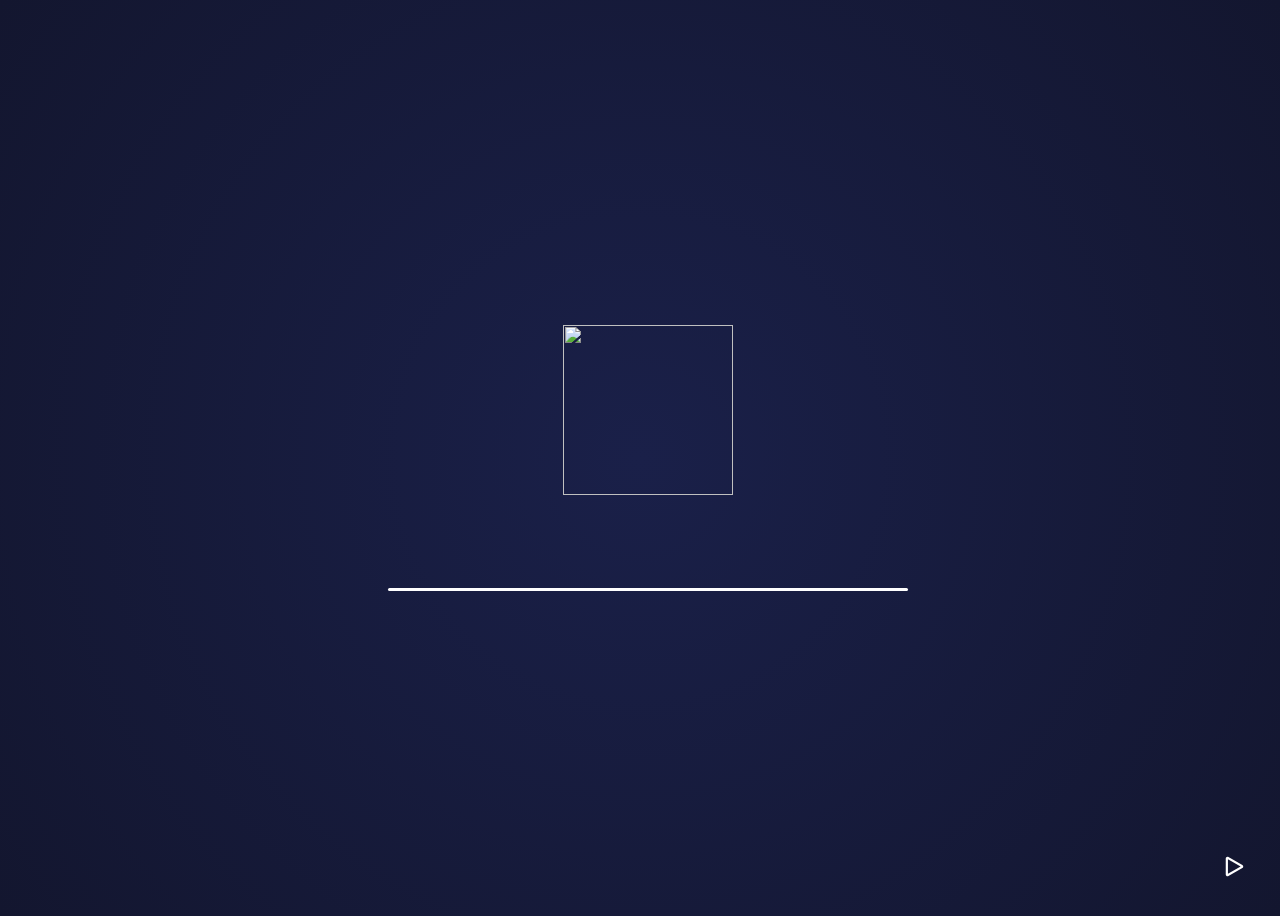
==== index.html @ d0b7fe5c "Add files via upload" ====
<html>
    <link rel="stylesheet" href="homestyle.css">
    <div class="loading-container">
      <img src="https://static.wikia.nocookie.net/valorant/images/1/1d/Owl_Drone.png/revision/latest?cb=20200405225244" width="170px">
        <div class="loading-text">
          <span>R</span>
          <span>E</span>
          <span>C</span>
          <span>O</span>
          <span>N</span>
        </div>
      </div>
      <div class="socials">
        <a class="social-link" href="choose.html" target="_top">
          <svg xmlns="http://www.w3.org/2000/svg" width="35" height="35" fill="currentColor" class="bi bi-play" viewBox="0 0 16 16">
            <path d="M10.804 8 5 4.633v6.734L10.804 8zm.792-.696a.802.802 0 0 1 0 1.392l-6.363 3.692C4.713 12.69 4 12.345 4 11.692V4.308c0-.653.713-.998 1.233-.696l6.363 3.692z"/>
          </svg>
        </a>
      </div>
</html>
---- homestyle.css ----
@import url("https://fonts.googleapis.com/css2?family=Montserrat:wght@500&display=swap");
* {
  box-sizing: border-box;
}

body {
  width: 100%;
  height: 100vh;
  display: flex;
  justify-content: center;
  align-items: center;
  background: #1a2049;
  background: radial-gradient(circle, #1a2049 0%, #13162f 100%);
  background-size: 100%;
  font-family: "Montserrat", sans-serif;
  overflow: hidden;
}

.loading-container {
  width: 100%;
  max-width: 520px;
  text-align: center;
  color: #fff;
  position: relative;
  margin: 0 32px;
}
.loading-container:before {
  content: "";
  position: absolute;
  width: 100%;
  height: 3px;
  background-color: #fff;
  bottom: 0;
  left: 0;
  border-radius: 10px;
  -webkit-animation: movingLine 2.4s infinite ease-in-out;
          animation: movingLine 2.4s infinite ease-in-out;
}

@-webkit-keyframes movingLine {
  0% {
    opacity: 0;
    width: 0;
  }
  33.3%, 66% {
    opacity: 0.8;
    width: 100%;
  }
  85% {
    width: 0;
    left: initial;
    right: 0;
    opacity: 1;
  }
  100% {
    opacity: 0;
    width: 0;
  }
}

@keyframes movingLine {
  0% {
    opacity: 0;
    width: 0;
  }
  33.3%, 66% {
    opacity: 0.8;
    width: 100%;
  }
  85% {
    width: 0;
    left: initial;
    right: 0;
    opacity: 1;
  }
  100% {
    opacity: 0;
    width: 0;
  }
}
.loading-text {
  font-size: 5vw;
  line-height: 64px;
  letter-spacing: 10px;
  margin-bottom: 32px;
  display: flex;
  justify-content: space-evenly;
}
.loading-text span {
  -webkit-animation: moveLetters 2.4s infinite ease-in-out;
          animation: moveLetters 2.4s infinite ease-in-out;
  transform: translatex(0);
  position: relative;
  display: inline-block;
  opacity: 0;
  text-shadow: 0px 2px 10px rgba(46, 74, 81, 0.3);
}

.loading-text span:nth-child(1) {
  -webkit-animation-delay: 0.1s;
          animation-delay: 0.1s;
}

.loading-text span:nth-child(2) {
  -webkit-animation-delay: 0.2s;
          animation-delay: 0.2s;
}

.loading-text span:nth-child(3) {
  -webkit-animation-delay: 0.3s;
          animation-delay: 0.3s;
}

.loading-text span:nth-child(4) {
  -webkit-animation-delay: 0.4s;
          animation-delay: 0.4s;
}

.loading-text span:nth-child(5) {
  -webkit-animation-delay: 0.5s;
          animation-delay: 0.5s;
}

.loading-text span:nth-child(6) {
  -webkit-animation-delay: 0.6s;
          animation-delay: 0.6s;
}

.loading-text span:nth-child(7) {
  -webkit-animation-delay: 0.7s;
          animation-delay: 0.7s;
}

@-webkit-keyframes moveLetters {
  0% {
    transform: translateX(-15vw);
    opacity: 0;
  }
  33.3%, 66% {
    transform: translateX(0);
    opacity: 1;
  }
  100% {
    transform: translateX(15vw);
    opacity: 0;
  }
}

@keyframes moveLetters {
  0% {
    transform: translateX(-15vw);
    opacity: 0;
  }
  33.3%, 66% {
    transform: translateX(0);
    opacity: 1;
  }
  100% {
    transform: translateX(15vw);
    opacity: 0;
  }
}
.socials {
  position: fixed;
  bottom: 16px;
  right: 16px;
  display: flex;
  align-items: center;
}

.social-link {
  color: #fff;
  display: flex;
  align-items: center;
  cursor: pointer;
  text-decoration: none;
  margin-right: 12px;
}
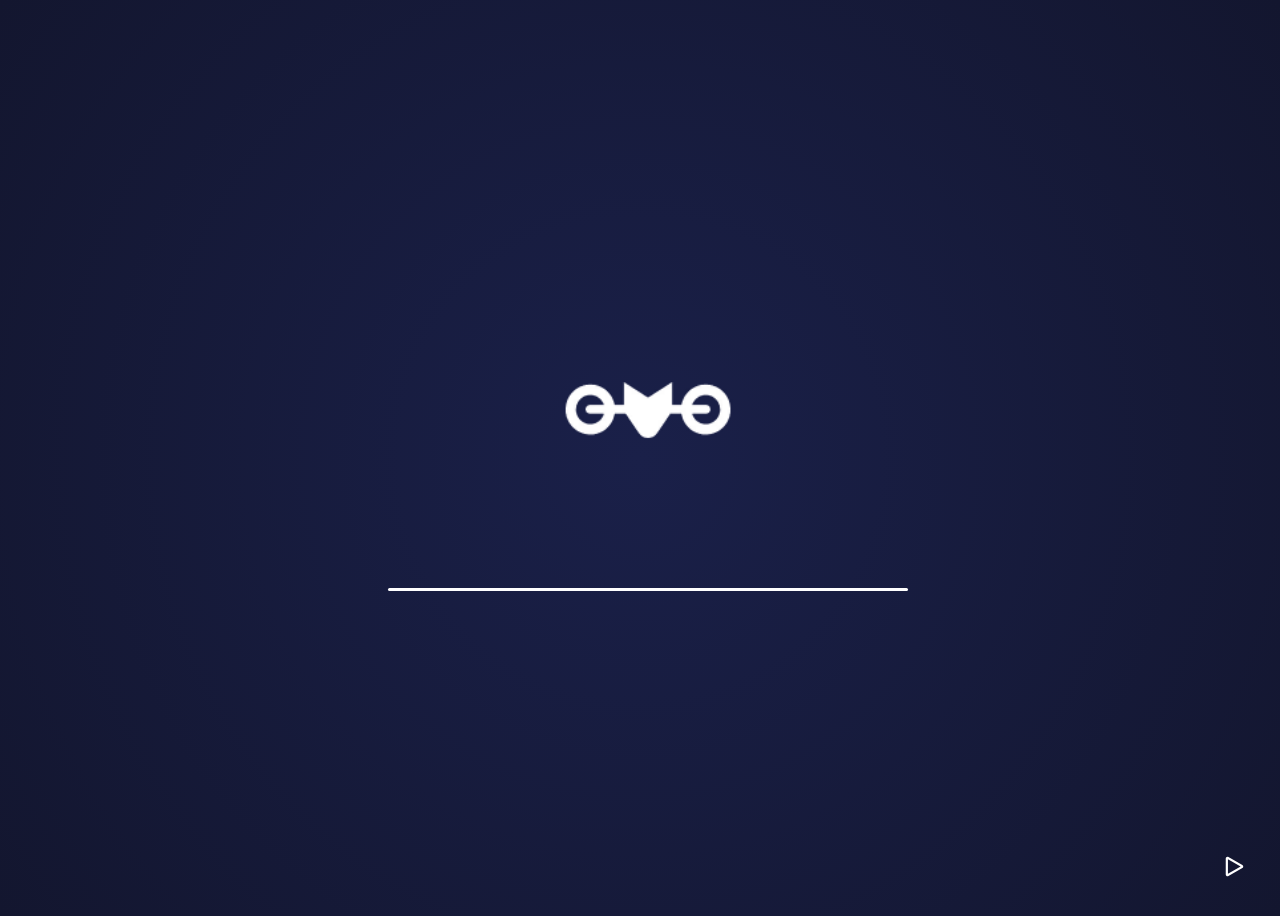
==== commit b3147c71: "Update index.html" ====
--- a/index.html
+++ b/index.html
@@ -1,7 +1,7 @@
 <html>
     <link rel="stylesheet" href="homestyle.css">
     <div class="loading-container">
-      <img src="https://static.wikia.nocookie.net/valorant/images/1/1d/Owl_Drone.png/revision/latest?cb=20200405225244" width="170px">
+      <img src="Owl_Drone.webp" width="170px">
         <div class="loading-text">
           <span>R</span>
           <span>E</span>
@@ -17,4 +17,4 @@
           </svg>
         </a>
       </div>
-</html>+</html>
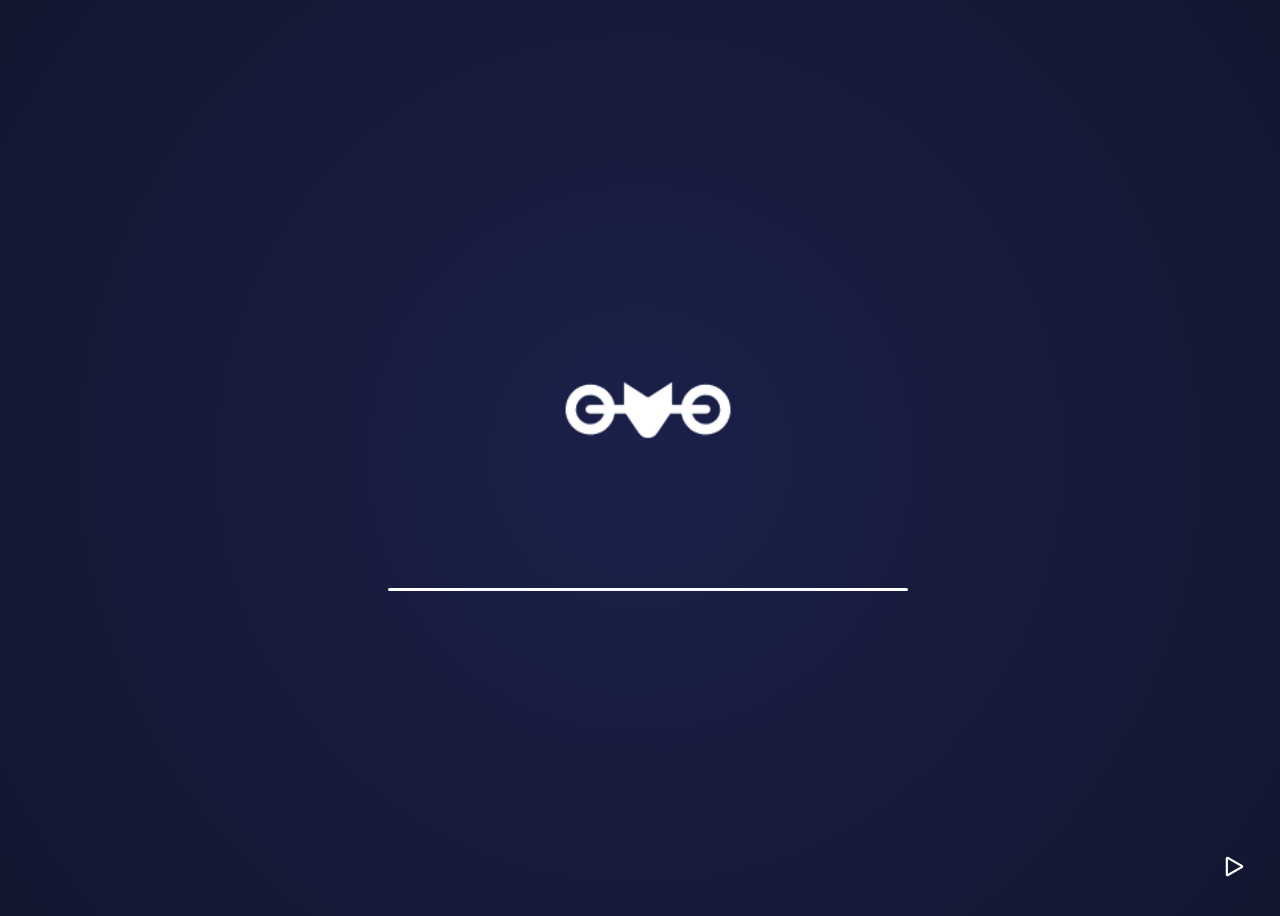
==== commit d20b1775: "Update index.html" ====
--- a/index.html
+++ b/index.html
@@ -1,7 +1,7 @@
 <html>
     <link rel="stylesheet" href="homestyle.css">
     <div class="loading-container">
-      <img src="Owl_Drone.webp" width="170px">
+      <img src="Owl_Drone.png" width="170px">
         <div class="loading-text">
           <span>R</span>
           <span>E</span>
